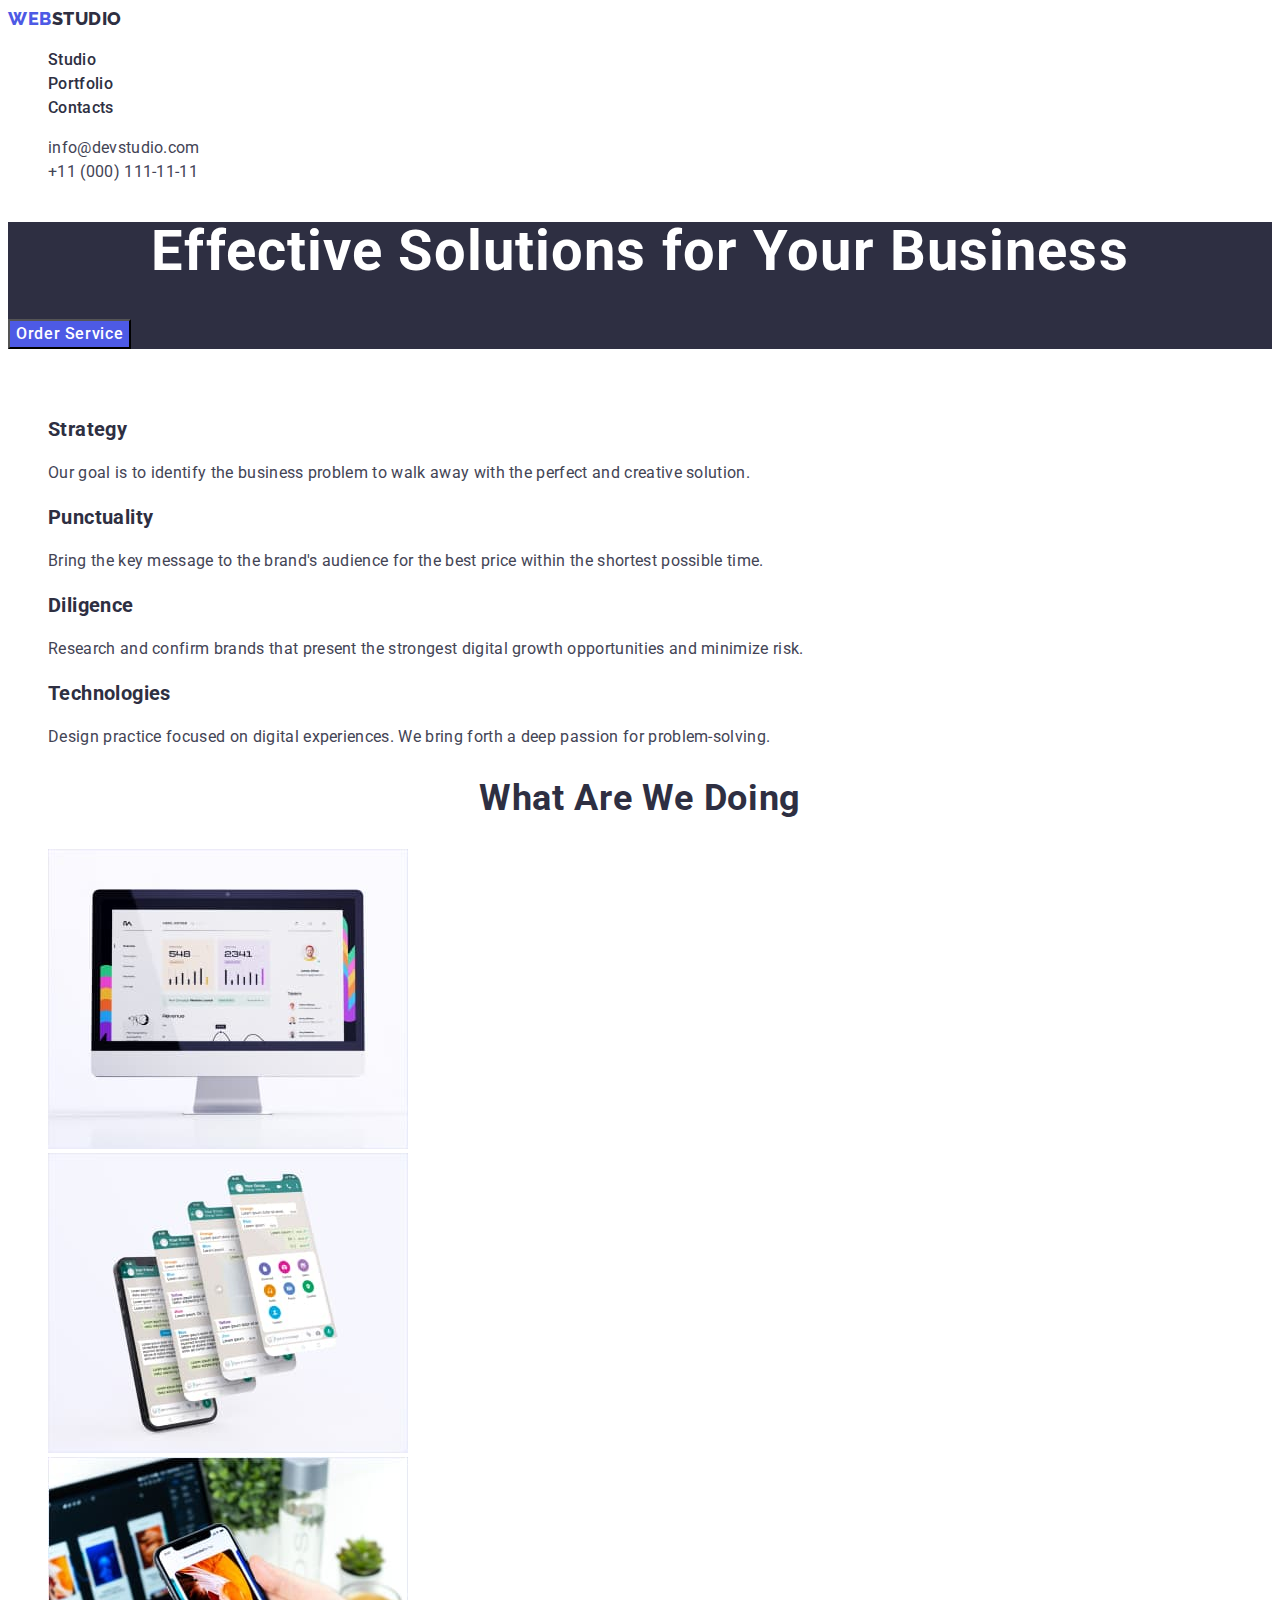
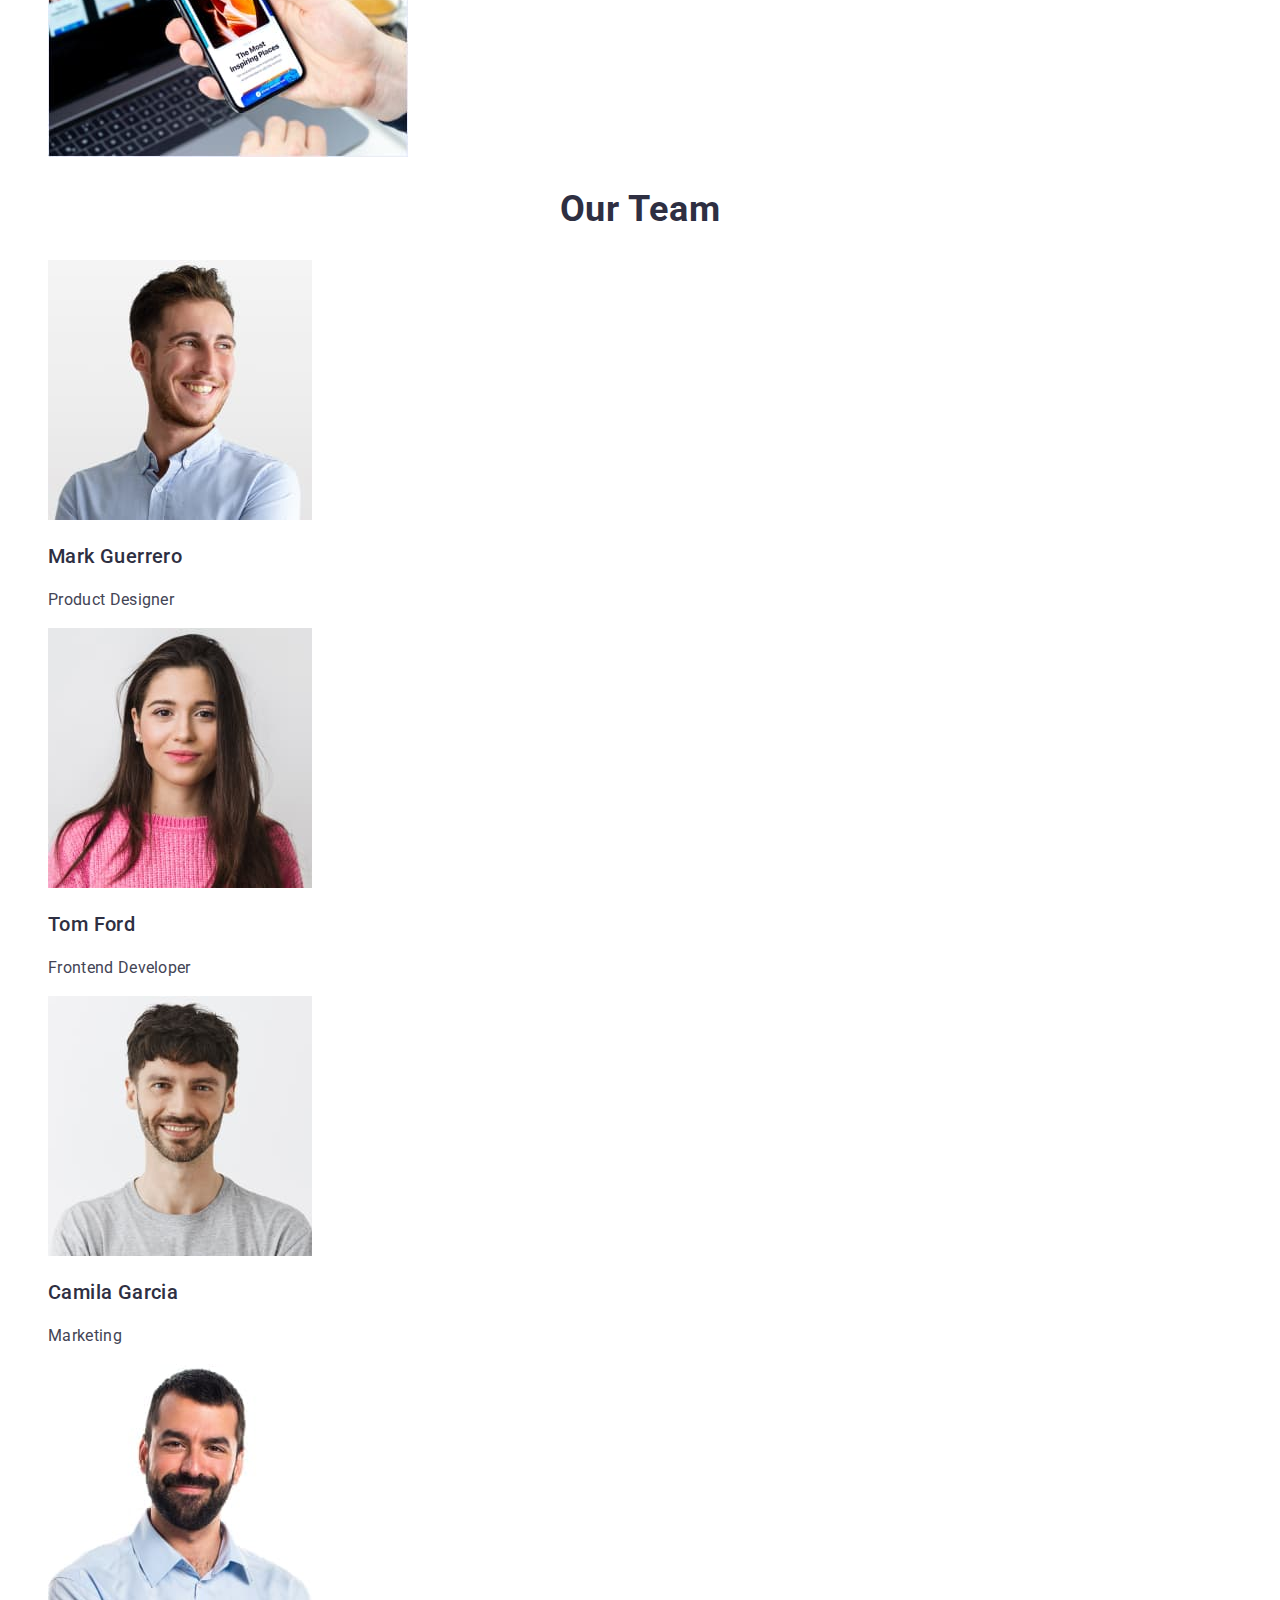
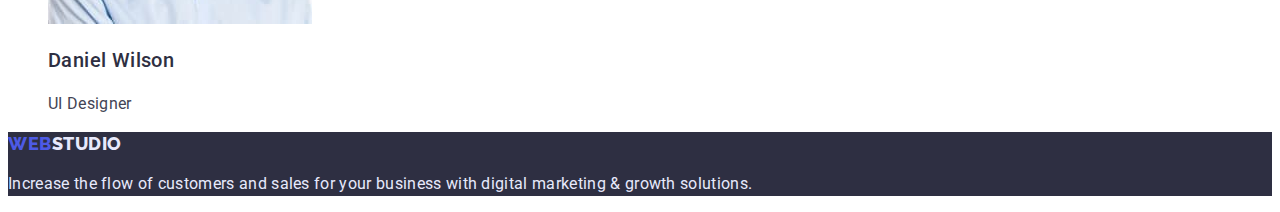
==== index.html @ 5b27b3d3 "fix" ====
<!DOCTYPE html>
<html lang="en">
  <head>
    <meta charset="UTF-8" />
    <meta http-equiv="X-UA-Compatible" content="IE=edge" />
    <meta name="viewport" content="width=device-width, initial-scale=1.0" />
    <title>Document</title>
    <link rel="stylesheet" href="./css/style.css" />
    <link rel="preconnect" href="https://fonts.googleapis.com" />
    <link rel="preconnect" href="https://fonts.gstatic.com" crossorigin />
    <link
      href="https://fonts.googleapis.com/css2?family=Raleway:wght@800&family=Roboto:wght@400;500;700;900&display=swap"
      rel="stylesheet"
    />
  </head>
  <body class="body">
    <!-- header -->
    <header class="header">
      <nav class="header-navigation list">
        <a class="logo color link" href="./index.html"
          >Web<span class="logo-studio logo link">Studio</span></a
        >
        <ul class="header-list">
          <li class="header-list-studio list">
            <a class="link-menu link" href="./index.html">Studio</a>
          </li>
          <li class="header-list-portfolio list">
            <a class="link-menu link" href="./portfolio.html">Portfolio</a>
          </li>
          <li class="header-list-contacts list">
            <a class="link-menu link" href="">Contacts</a>
          </li>
        </ul>
      </nav>
      <address class="header-adress">
        <ul class="header-adress-list">
          <li class="list">
            <a class="header-adress-mail info" href="mailto:info@devstudio.com"
              >info@devstudio.com</a
            >
          </li>
          <li class="list">
            <a class="header-adress-tel info" href="tel:+110001111111"
              >+11 (000) 111-11-11</a
            >
          </li>
        </ul>
      </address>
    </header>
    <main>
      <!-- Section Solutions -->
      <section class="solution-info">
        <h1 class="solution-info-titile">
          Effective Solutions for Your Business
        </h1>
        <button class="solution-btn" type="button">Order Service</button>
      </section>
      <section class="section-info">
        <h2 class="info-title">info</h2>
        <ul class="info-list">
          <li class="info-list-strategy list">
            <h3 class="info-list-title">Strategy</h3>
            <p class="info-text">
              Our goal is to identify the business problem to walk away with the
              perfect and creative solution.
            </p>
          </li>
          <li class="info-list-punctuality list">
            <h3 class="info-list-title">Punctuality</h3>
            <p class="info-text">
              Bring the key message to the brand's audience for the best price
              within the shortest possible time.
            </p>
          </li>
          <li class="info-list-diligence list">
            <h3 class="info-list-title">Diligence</h3>
            <p class="info-text">
              Research and confirm brands that present the strongest digital
              growth opportunities and minimize risk.
            </p>
          </li>
          <li class="info-list-technologies list">
            <h3 class="info-list-title">Technologies</h3>
            <p class="info-text">
              Design practice focused on digital experiences. We bring forth a
              deep passion for problem-solving.
            </p>
          </li>
        </ul>
      </section>
      <!-- Section Title -->
      <section class="section-title">
        <h2 class="main-title">What are we doing</h2>
        <ul class="main-image-list list">
          <li class="devices list">
            <img
              class="devices-item"
              src="./img/monitor.jpg"
              alt="monitor"
              width="360"
              height="300"
            />
          </li>
          <li class="devices list">
            <img
              class="devices-item"
              src="./img/phone.jpg"
              alt="phone"
              width="360"
              height="300"
            />
          </li>
          <li class="devices list">
            <img
              class="devices-item"
              src="./img/devices.jpg"
              alt="devices"
              width="360"
              height="300"
            />
          </li>
        </ul>
      </section>

      <!-- Section Team -->
      <section class="team">
        <h2 class="team-title">Our Team</h2>
        <ul class="team-list">
          <li class="team-item list">
            <img
              class="hero"
              src="./img/mark.jpg"
              alt="Mark Guerrero"
              width="264"
              height="260"
            />
            <h3 class="hero-subtitle">Mark Guerrero</h3>
            <p class="hero-text">Product Designer</p>
          </li>
          <li class="team-item list">
            <img
              class="hero"
              src="./img/tom.jpg"
              alt="Tom Ford"
              width="264"
              height="260"
            />
            <h3 class="hero-subtitle">Tom Ford</h3>
            <p class="hero-text">Frontend Developer</p>
          </li>
          <li class="team-item list">
            <img
              class="hero"
              src="./img/camila.jpg"
              alt="Camila Garcia"
              width="264"
              height="260"
            />
            <h3 class="hero-subtitle">Camila Garcia</h3>
            <p class="hero-text">Marketing</p>
          </li>
          <li class="team-item list">
            <img
              class="hero"
              src="./img/daniel.jpg"
              alt="Daniel Wilson"
              width="264"
              height="260"
            />
            <h3 class="hero-subtitle">Daniel Wilson</h3>
            <p class="hero-text">UI Designer</p>
          </li>
        </ul>
      </section>
    </main>
    <!-- Footer-->
    <footer class="footer">
      <a class="logo-web link" href="./index.html"
        >Web<span class="logo-studio-footer">Studio</span></a
      >
      <p class="footer-text link">
        Increase the flow of customers and sales for your business with digital
        marketing & growth solutions.
      </p>
    </footer>
  </body>
</html>
---- css/style.css ----
:root {
  --main-title-color: #ffff;
  --second-title-color: #2e2f42;
  --main-btn-color: #4d5ae5;
  --hover-btn-color: #404bbf;
  --background-btn-color:#E7E9FC;
  --main-web-logo-color:#4d5ae5;
  --second-studio-logo-color:#2e2f42;
}

.body {
  font-family: "Roboto", sans-serif;
  font-style: normal;
  color: #434455;
  font-weight: 400;
}
/**-------HEADER---------*/
.header {
  background-color: #fff;
}
.header-navigation {
  font-weight: 500;
  font-size: 16px;
  line-height: 1.5;
  text-decoration: none;
}

.logo{
   font-family: "Raleway", sans-serif;
   font-weight: 800;
   font-size: 18px;
   line-height: 1.17;
   text-transform: uppercase;
   letter-spacing: 0.03em;
}
.color{
  color: var(--main-web-logo-color);
}

.logo-studio{
  color: var(--second-studio-logo-color,#2e2f42);
}



.list {
  list-style: none;
}

.header-list {
}
.link {
  text-decoration: none;

  
}
.link-menu{
text-decoration: none;
  font-weight: 500;
  font-size: 16px;
  line-height: 1.5;
  letter-spacing: 0.02em;
  color: var(--second-title-color);
}
.link-menu:focus,
.link-menu:hover {
  color: var(--main-btn-color);
}
a:active{
   color: #404bbf;
}

.header-adress{
  text-decoration: none;
  font-family: "Roboto", sans-serif;
  font-style: normal;
}

.info {
  font-family: "Roboto", sans-serif;
  font-style: normal;
  text-decoration: none;
  font-size: 16px;
  line-height: 1.5;
  letter-spacing: 0.02em;
  color: #434455;
}
.info:hover,
.info:focus{
   color: #404bbf;
}
.header-adress-mail {
}
.info {
  font-style: normal;
  text-decoration: none;
  font-size: 16px;
  line-height: 1.5;
  letter-spacing: 0.02em;
  color: #434455;
}
.header-adress-tel {
}
/**-------Section Solitions---------*/
.solution-info {
  background: #2e2f42;
}
.solution-info-titile {
  font-weight: 700;
  font-size: 56px;
  line-height: 1.07;
  text-align: center;
  letter-spacing: 0.02em;
  color: var(--main-title-color);
}
.solution-btn {
  font-family: inherit;
  font-weight: 500;
  font-size: 16px;
  line-height: 1.5;
  letter-spacing: 0.04em;
  color: #ffffff;
  background-color: var(--main-btn-color);
}
.solution-btn:is(:hover, :focus) {
  background-color: var(--hover-btn-color);
  border-radius: 4px;
  cursor: pointer;
}
.section-info {
}
.info-title {
  color: #ffffff;
}
.info-list {
}
.info-list-strategy {
}
.info-list-title {
  font-size: 20px;
  line-height: 1.2;
  letter-spacing: 0.02em;
  color: #2e2f42;
}
.info-text {
  font-size: 16px;
  line-height: 1.5;
  letter-spacing: 0.02em;
  color: #434455;
}
.info-list-punctuality {
}
.info-list-diligence {
}
.info-list-technologies {
}

/**-------Section Title---------*/
.section-title {
}
.main-title {
  font-size: 36px;
  line-height: 1.11;
  text-align: center;
  letter-spacing: 0.02em;
  text-transform: capitalize;
  color: #2e2f42;
}
.main-image-list {
}
.devices {
}
.devices-item {
}
/**-------Section Team---------*/
.team {
}
.team-title {
  font-size: 36px;
  line-height: 1.11;
  text-align: center;
  letter-spacing: 0.02em;
  text-transform: capitalize;
  color: #2e2f42;
}
.team-list {
}
.team-item {
}
.hero {
}
.hero-subtitle {
  font-weight: 500;
  font-size: 20px;
  line-height: 1.2;
  letter-spacing: 0.02em;
  color: #2e2f42;
}
.hero-text {
  font-size: 16px;
  line-height: 1.5;
  letter-spacing: 0.02em;
  color: #434455;
}
/*!-------Portfolio---------*/
/**-------Section Buttons---------*/
.section-buttons {
}
.buttons-title {
  color: #ffffff;
}
.buttons-list {
}
.button-text {
  font-family: inherit;
  font-style: normal;
  font-weight: 500;
  font-size: 16px;
  line-height: 1.5;
  display: flex;
  align-items: center;
  text-align: center;
  letter-spacing: 0.04em;
  color: var(--main-btn-color)
}
.button{
  
}
.button-port{
  cursor: pointer;
  
    
}
.button-port:is(:hover, :focus) {
  color: var(--main-title-color)
  background-color: var(var(--hover-btn-color));

}

/**-------Section Galery---------*/
.section-galery {
}
.galery-title {
  color: #ffffff;
}
.galery-list {
}
.galery-img {
}

.galery-main-text {
  font-family: "Roboto";
  font-style: normal;
  font-weight: 500;
  font-size: 20px;
  line-height: 1.2;
  letter-spacing: 0.02em;
  color: #2e2f42;
}
.galery-text {
  font-family: "Roboto";
  font-style: normal;
  font-weight: 400;
  font-size: 16px;
  line-height: 1.5;
  letter-spacing: 0.02em;
  color: #434455;
}
/**-------Footer---------*/
.footer {
  background: #2e2f42;
}
.footer-text {
  font-size: 16px;
  line-height: 1.5;
  letter-spacing: 0.02em;
  color: #e7e9fc;
}
.logo-web {
  font-family: "Raleway", sans-serif;
  font-style: normal;
  font-weight: 800;
  font-size: 18px;
  line-height: 1.17;
  letter-spacing: 0.03em;
  text-transform: uppercase;
  color: var(--main-web-logo-color);
  text-decoration: none;
}

.logo-studio-footer{
    font-family: "Raleway", sans-serif;
  font-weight: 800;
font-size: 18px;
line-height: 1.33;
letter-spacing: 0.03em;
text-transform: uppercase;
text-decoration: none;
color:var(--background-btn-color)
}
.logo-studio-footer>span{
  color: var(--main-web-logo-color)}
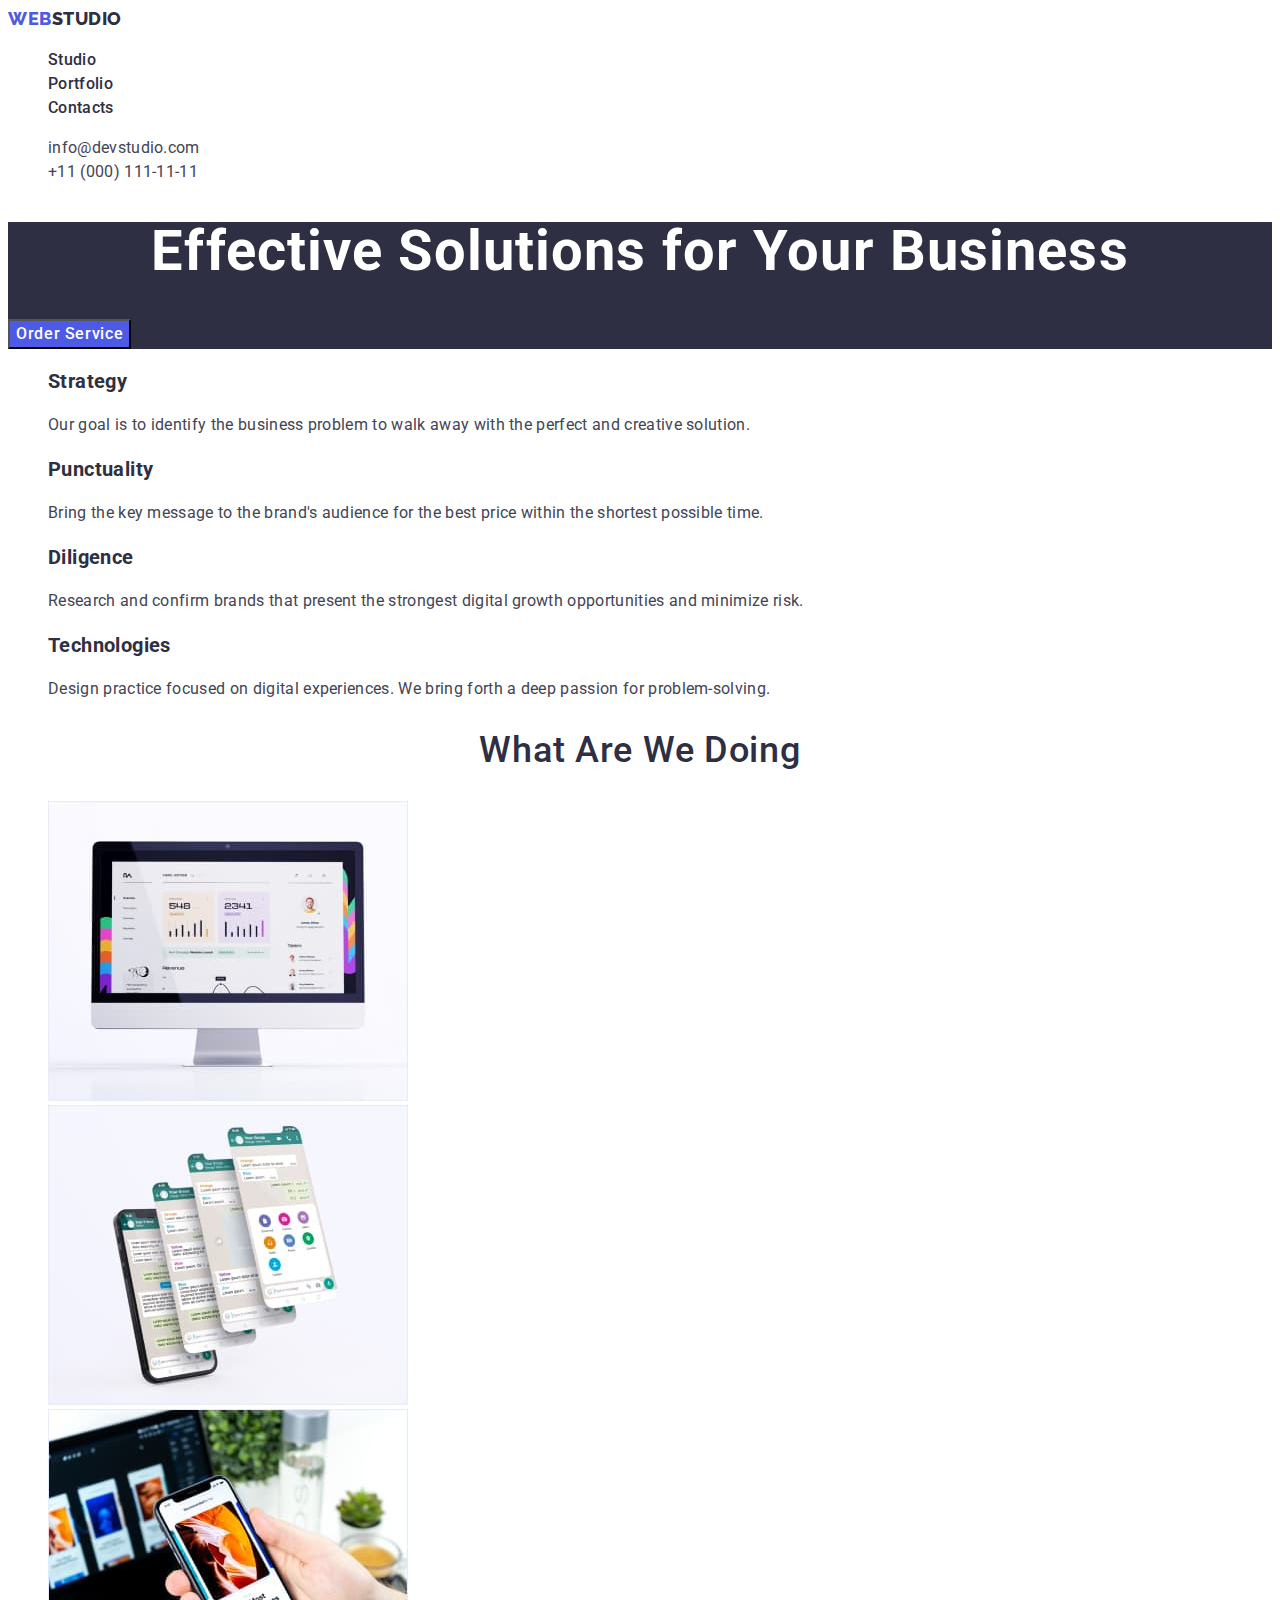
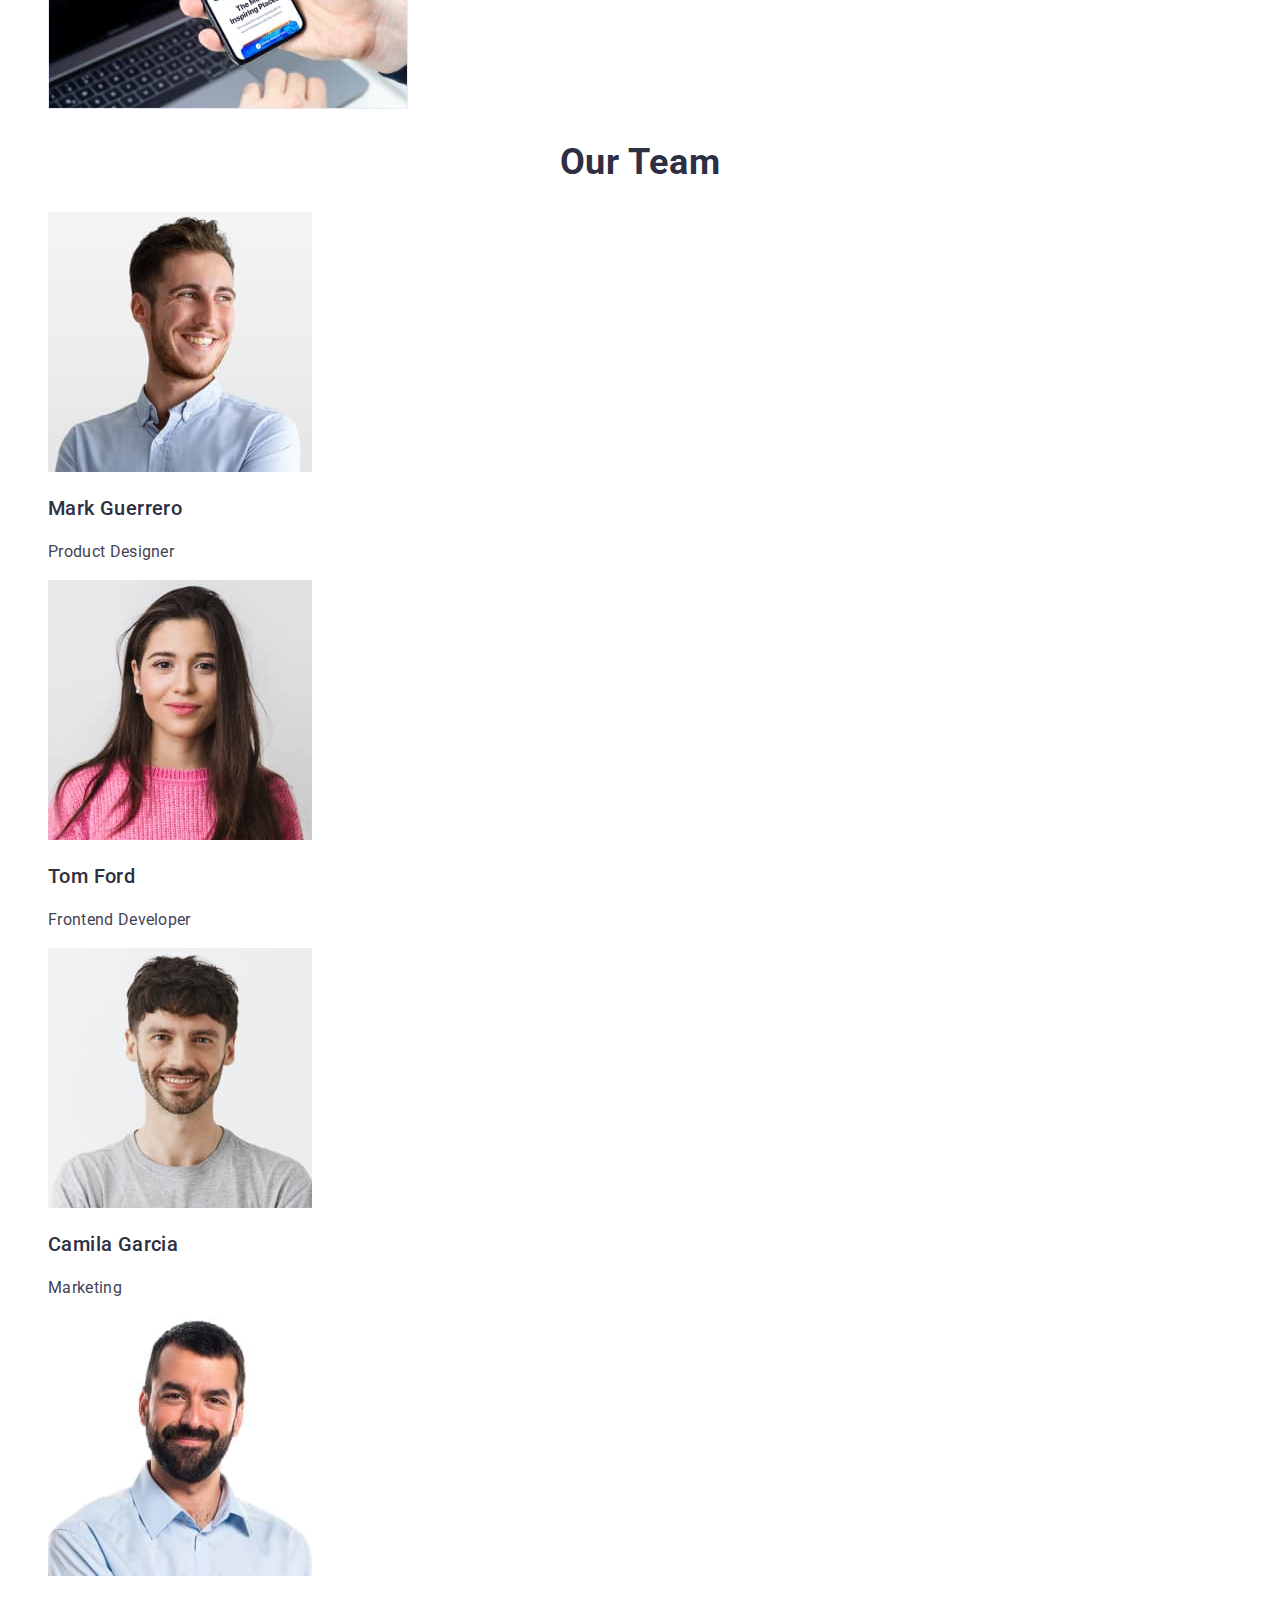
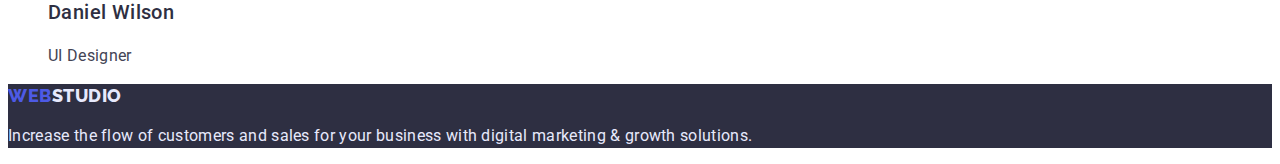
==== commit 465c1b6a: "fix" ====
--- a/index.html
+++ b/index.html
@@ -16,11 +16,11 @@
   <body class="body">
     <!-- header -->
     <header class="header">
-      <nav class="header-navigation list">
+      <nav class="header-navigation">
         <a class="logo color link" href="./index.html"
           >Web<span class="logo-studio logo link">Studio</span></a
         >
-        <ul class="header-list">
+        <ul class="header-list list">
           <li class="header-list-studio list">
             <a class="link-menu link" href="./index.html">Studio</a>
           </li>
@@ -33,14 +33,16 @@
         </ul>
       </nav>
       <address class="header-adress">
-        <ul class="header-adress-list">
-          <li class="list">
-            <a class="header-adress-mail info" href="mailto:info@devstudio.com"
+        <ul class="header-adress-list list">
+          <li class="adress-list list">
+            <a
+              class="header-adress-mail info link"
+              href="mailto:info@devstudio.com"
               >info@devstudio.com</a
             >
           </li>
-          <li class="list">
-            <a class="header-adress-tel info" href="tel:+110001111111"
+          <li class="adress-list list">
+            <a class="header-adress-tel info link" href="tel:+110001111111"
               >+11 (000) 111-11-11</a
             >
           </li>
@@ -56,8 +58,8 @@
         <button class="solution-btn" type="button">Order Service</button>
       </section>
       <section class="section-info">
-        <h2 class="info-title">info</h2>
-        <ul class="info-list">
+        <h2 hidden class="info-title">info</h2>
+        <ul class="info-list list">
           <li class="info-list-strategy list">
             <h3 class="info-list-title">Strategy</h3>
             <p class="info-text">
--- a/css/style.css
+++ b/css/style.css
@@ -6,6 +6,7 @@
   --background-btn-color:#E7E9FC;
   --main-web-logo-color:#4d5ae5;
   --second-studio-logo-color:#2e2f42;
+  --logo-footer-color:#F4F4FD;
 }
 
 .body {
@@ -47,7 +48,7 @@
   list-style: none;
 }
 
-.header-list {
+.header-navigation {
 }
 .link {
   text-decoration: none;
@@ -121,6 +122,7 @@
   letter-spacing: 0.04em;
   color: #ffffff;
   background-color: var(--main-btn-color);
+  cursor: pointer;
 }
 .solution-btn:is(:hover, :focus) {
   background-color: var(--hover-btn-color);
@@ -160,6 +162,7 @@
 }
 .main-title {
   font-size: 36px;
+  font-weight: 500;
   line-height: 1.11;
   text-align: center;
   letter-spacing: 0.02em;
@@ -299,4 +302,4 @@
 color:var(--background-btn-color)
 }
 .logo-studio-footer>span{
-  color: var(--main-web-logo-color)}+  color: var(--logo-footer-color)}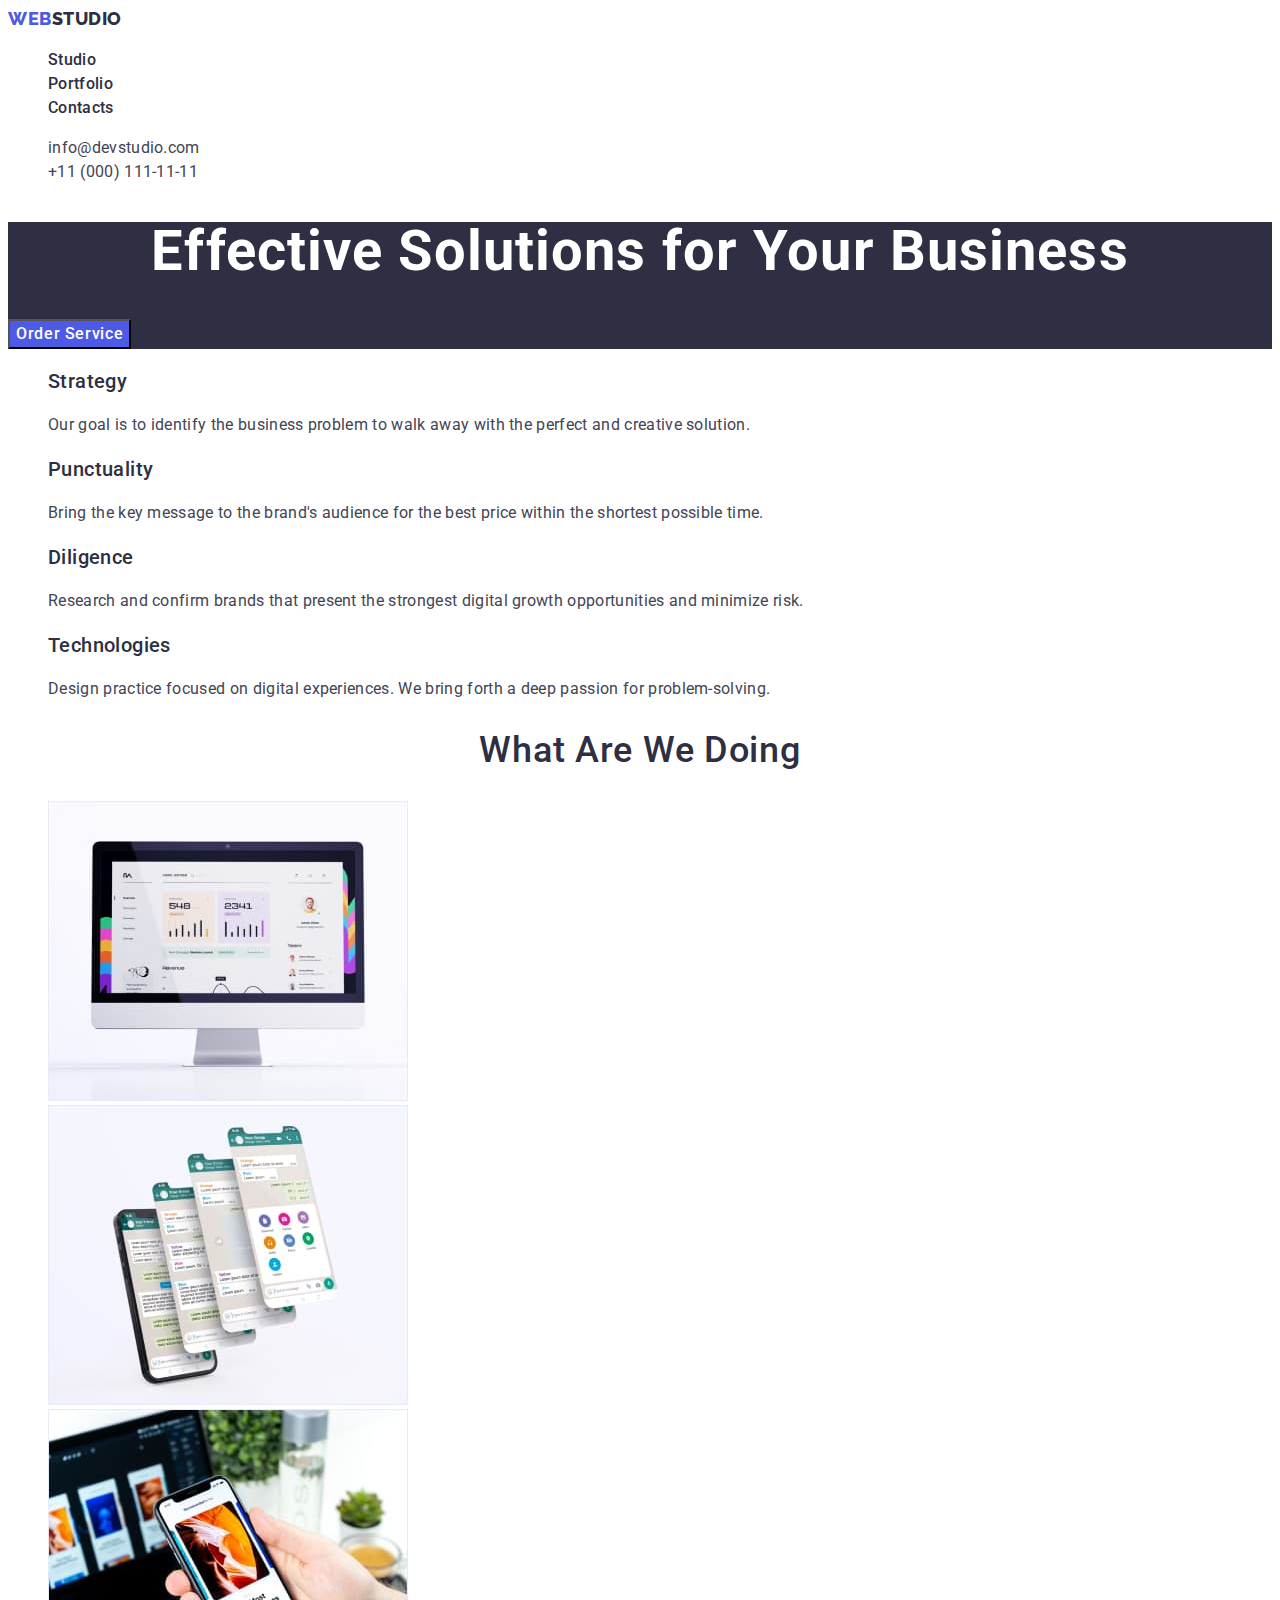
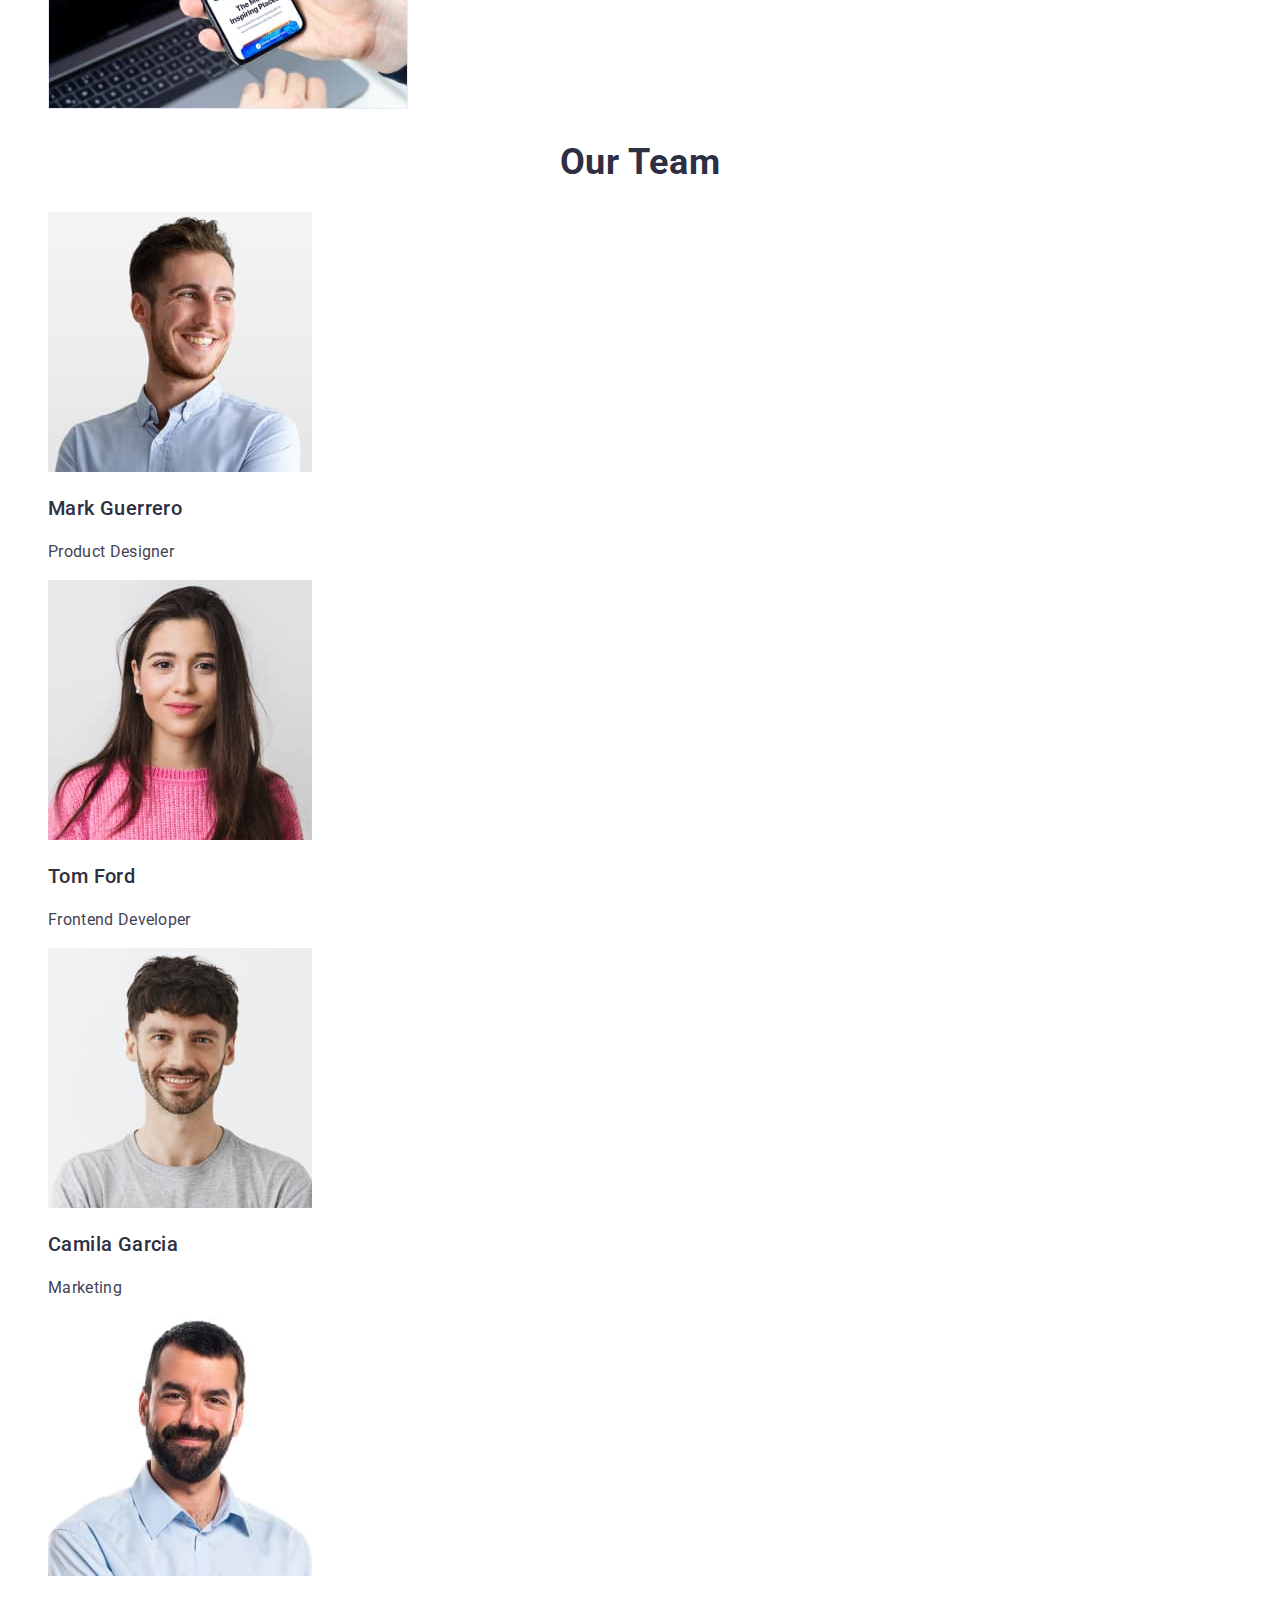
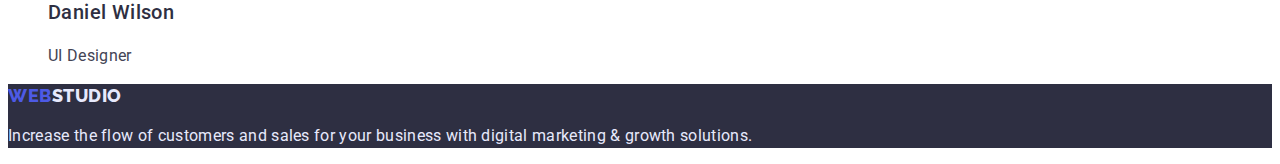
==== commit 27f33ef0: "fix" ====
--- a/index.html
+++ b/index.html
@@ -21,27 +21,27 @@
           >Web<span class="logo-studio logo link">Studio</span></a
         >
         <ul class="header-list list">
-          <li class="header-list-studio list">
+          <li class="header-list-item list">
             <a class="link-menu link" href="./index.html">Studio</a>
           </li>
-          <li class="header-list-portfolio list">
+          <li class="header-list-item list">
             <a class="link-menu link" href="./portfolio.html">Portfolio</a>
           </li>
-          <li class="header-list-contacts list">
+          <li class="header-list-item list">
             <a class="link-menu link" href="">Contacts</a>
           </li>
         </ul>
       </nav>
       <address class="header-adress">
         <ul class="header-adress-list list">
-          <li class="adress-list list">
+          <li class="header-list-item list">
             <a
               class="header-adress-mail info link"
               href="mailto:info@devstudio.com"
               >info@devstudio.com</a
             >
           </li>
-          <li class="adress-list list">
+          <li class="header-list-item list">
             <a class="header-adress-tel info link" href="tel:+110001111111"
               >+11 (000) 111-11-11</a
             >
--- a/css/style.css
+++ b/css/style.css
@@ -6,7 +6,8 @@
   --background-btn-color:#E7E9FC;
   --main-web-logo-color:#4d5ae5;
   --second-studio-logo-color:#2e2f42;
-  --logo-footer-color:#F4F4FD;
+  --logo-footer-color:#f4f4fd;
+  --galery-text-color:#434455;
 }
 
 .body {
@@ -65,7 +66,7 @@
 }
 .link-menu:focus,
 .link-menu:hover {
-  color: var(--main-btn-color);
+  color: var(--hover-btn-color);
 }
 a:active{
    color: #404bbf;
@@ -132,13 +133,14 @@
 .section-info {
 }
 .info-title {
-  color: #ffffff;
+  color: var(--main-title-color);
 }
 .info-list {
 }
 .info-list-strategy {
 }
 .info-list-title {
+  font-weight: 500;
   font-size: 20px;
   line-height: 1.2;
   letter-spacing: 0.02em;
@@ -224,9 +226,11 @@
   align-items: center;
   text-align: center;
   letter-spacing: 0.04em;
-  color: var(--main-btn-color)
+  color: var(--main-btn-color);
+  cursor: pointer;
 }
 .button{
+  cursor: pointer;
   
 }
 .button-port{
@@ -237,7 +241,8 @@
 .button-port:is(:hover, :focus) {
   color: var(--main-title-color)
   background-color: var(var(--hover-btn-color));
-
+  cursor: pointer;
+ 
 }
 
 /**-------Section Galery---------*/
@@ -258,7 +263,7 @@
   font-size: 20px;
   line-height: 1.2;
   letter-spacing: 0.02em;
-  color: #2e2f42;
+  color: var(--second-title-color);
 }
 .galery-text {
   font-family: "Roboto";
@@ -267,7 +272,7 @@
   font-size: 16px;
   line-height: 1.5;
   letter-spacing: 0.02em;
-  color: #434455;
+  color:var(--galery-text-color);
 }
 /**-------Footer---------*/
 .footer {
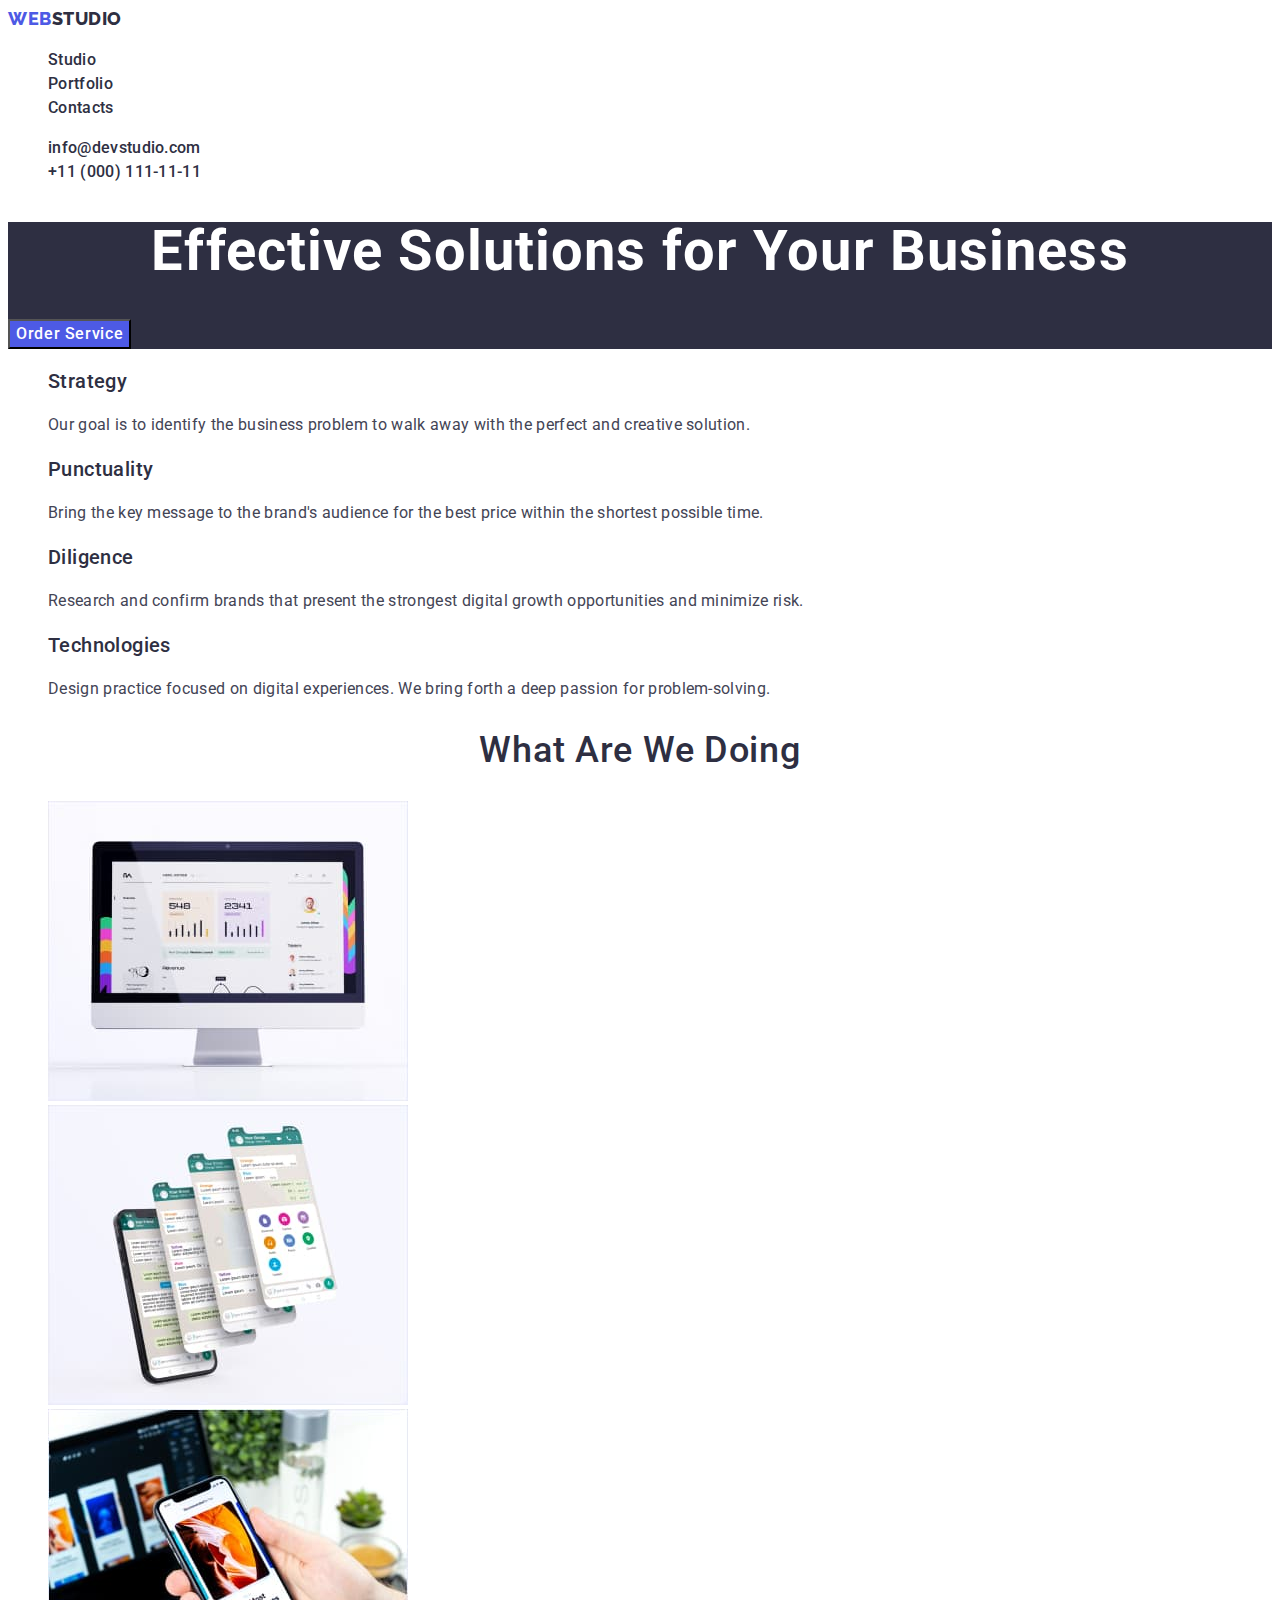
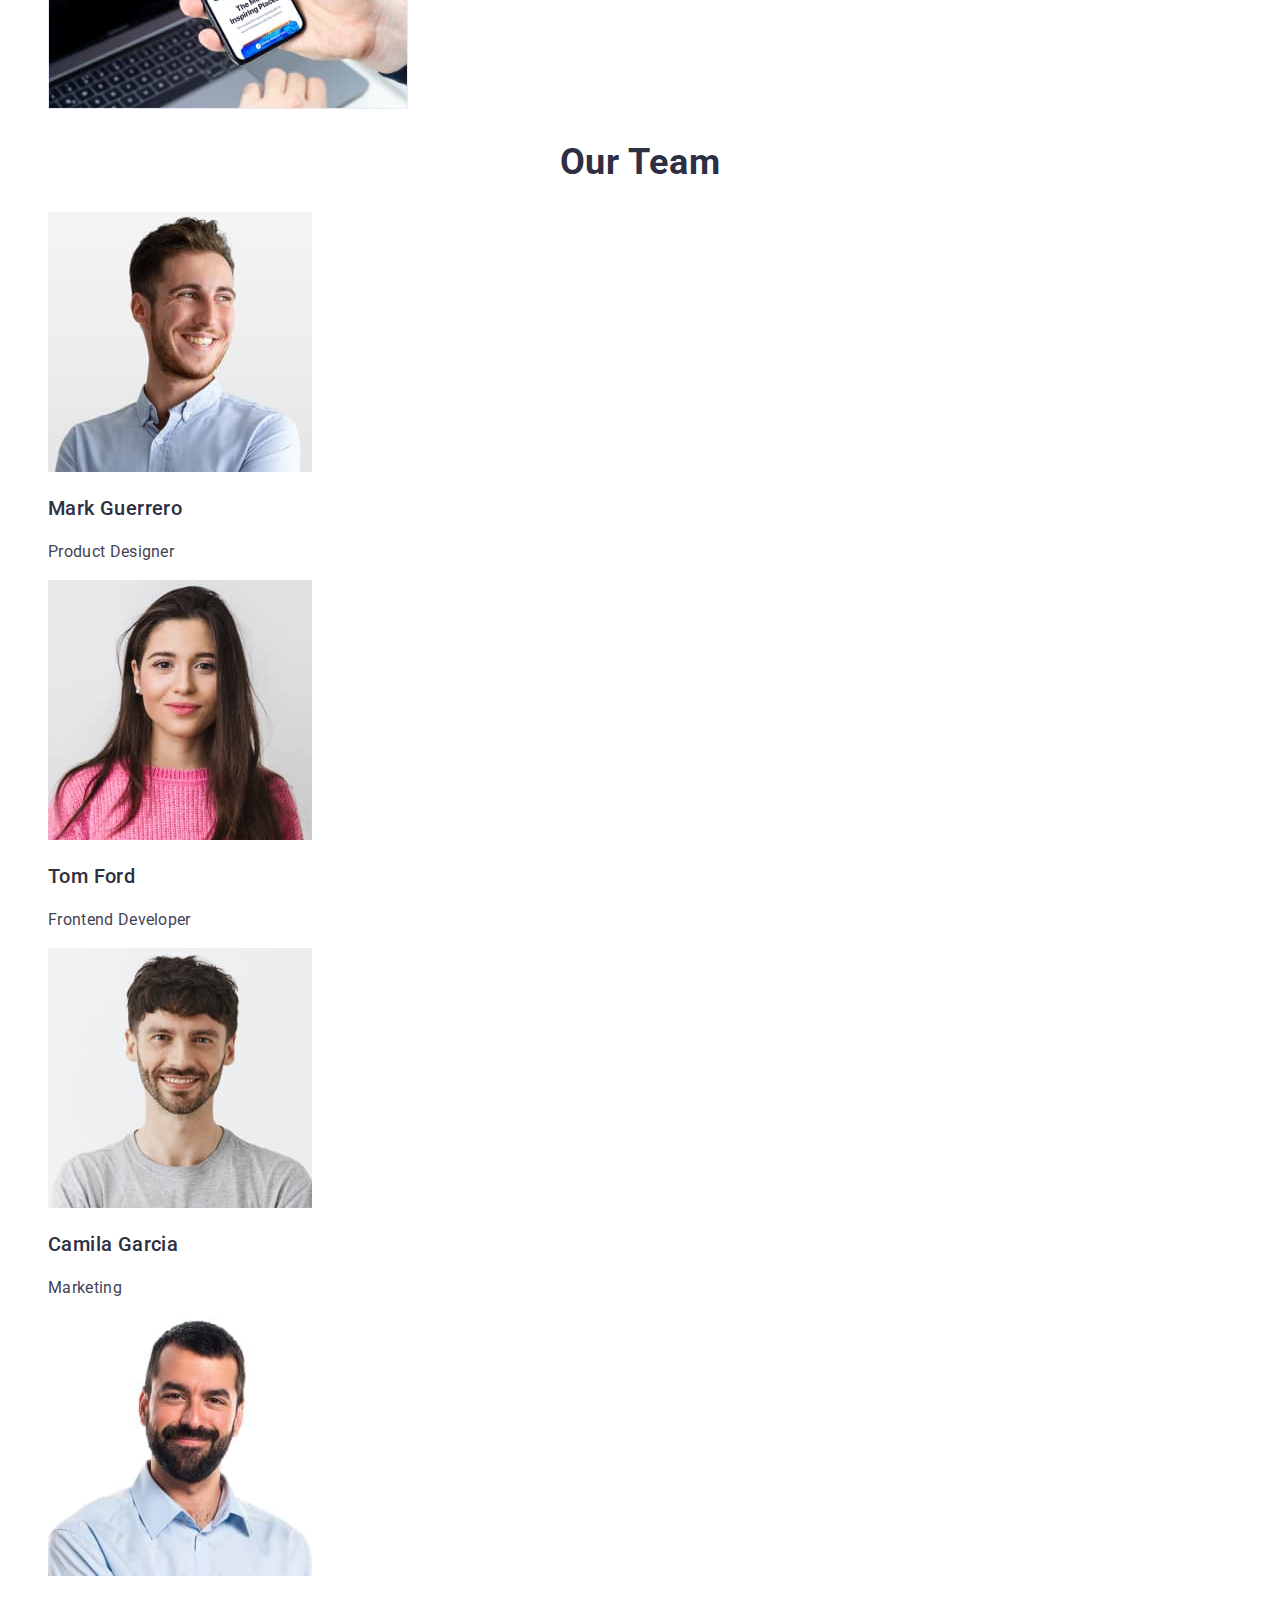
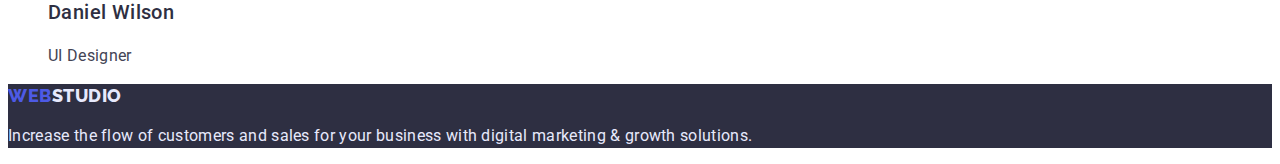
==== commit 3aa8bc1e: "fix" ====
--- a/index.html
+++ b/index.html
@@ -35,14 +35,12 @@
       <address class="header-adress">
         <ul class="header-adress-list list">
           <li class="header-list-item list">
-            <a
-              class="header-adress-mail info link"
-              href="mailto:info@devstudio.com"
+            <a class="link-menu link" href="mailto:info@devstudio.com"
               >info@devstudio.com</a
             >
           </li>
           <li class="header-list-item list">
-            <a class="header-adress-tel info link" href="tel:+110001111111"
+            <a class="link-menu link" href="tel:+110001111111"
               >+11 (000) 111-11-11</a
             >
           </li>
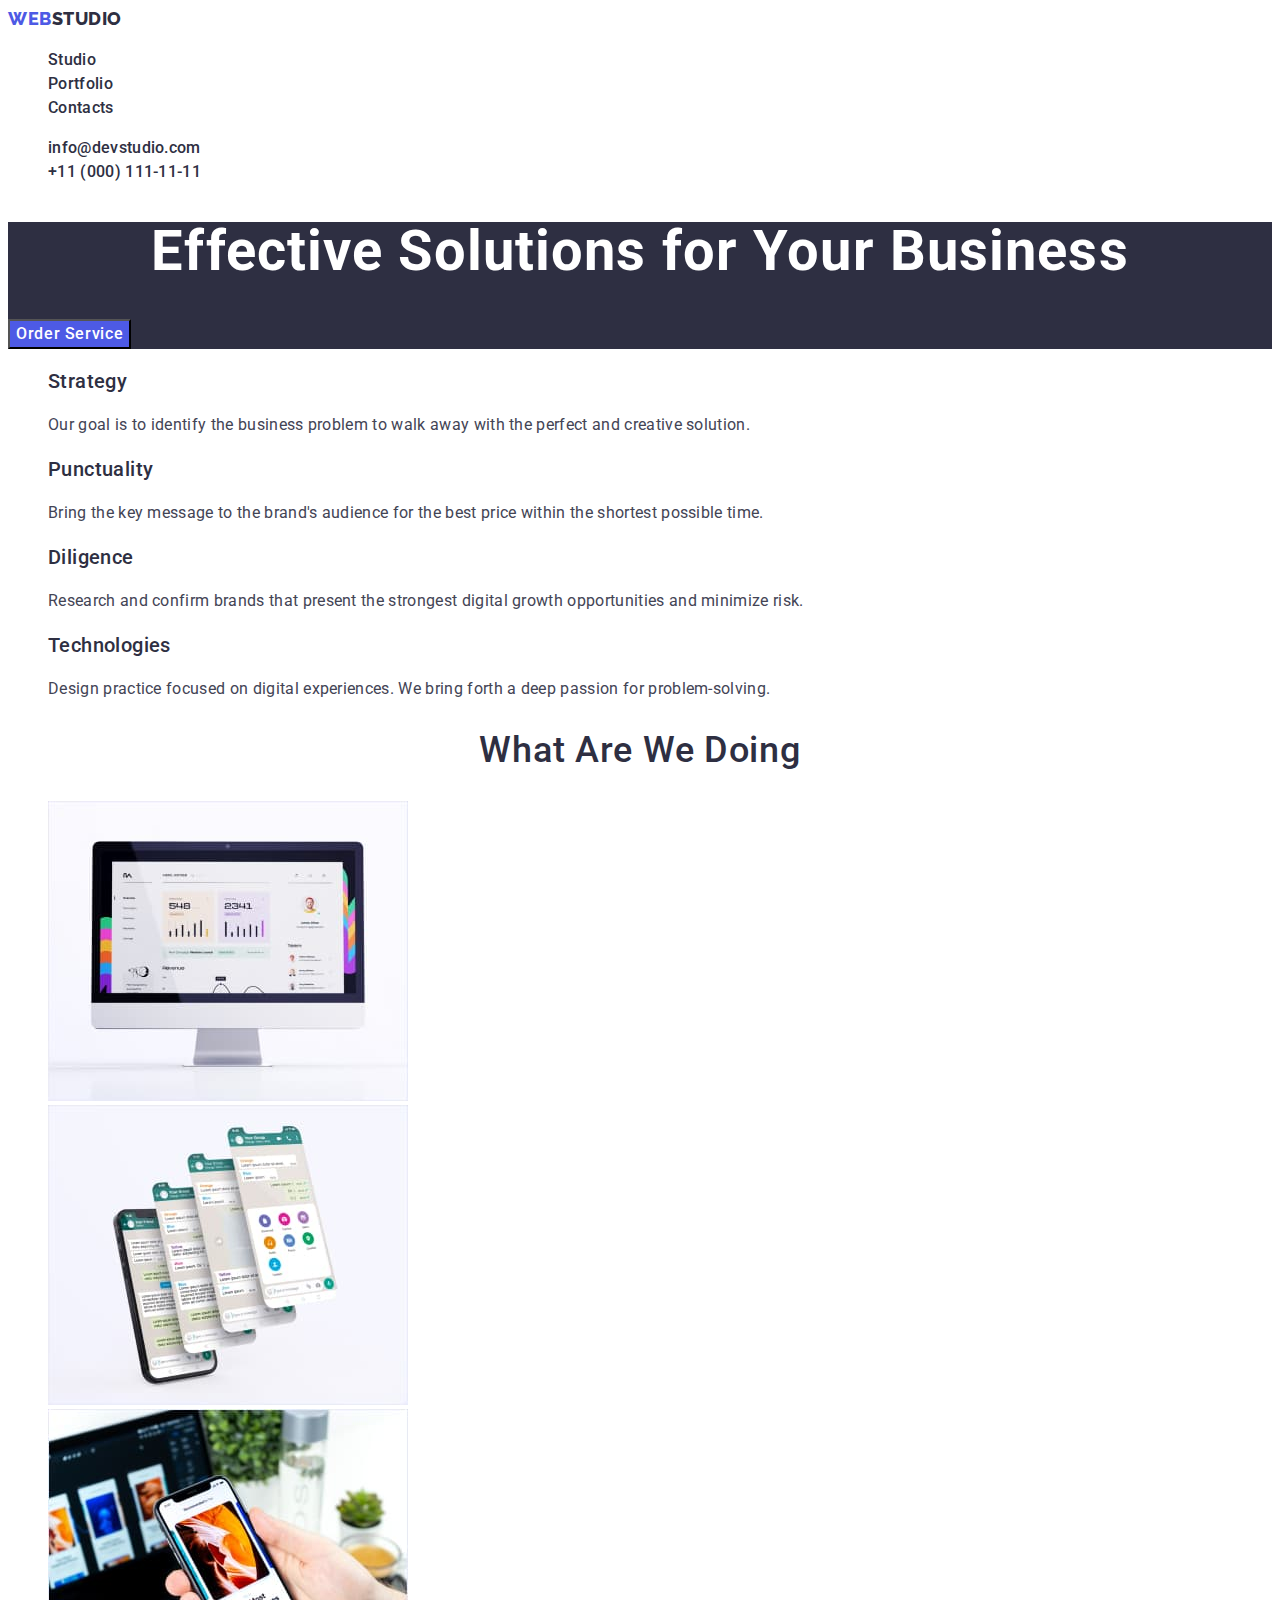
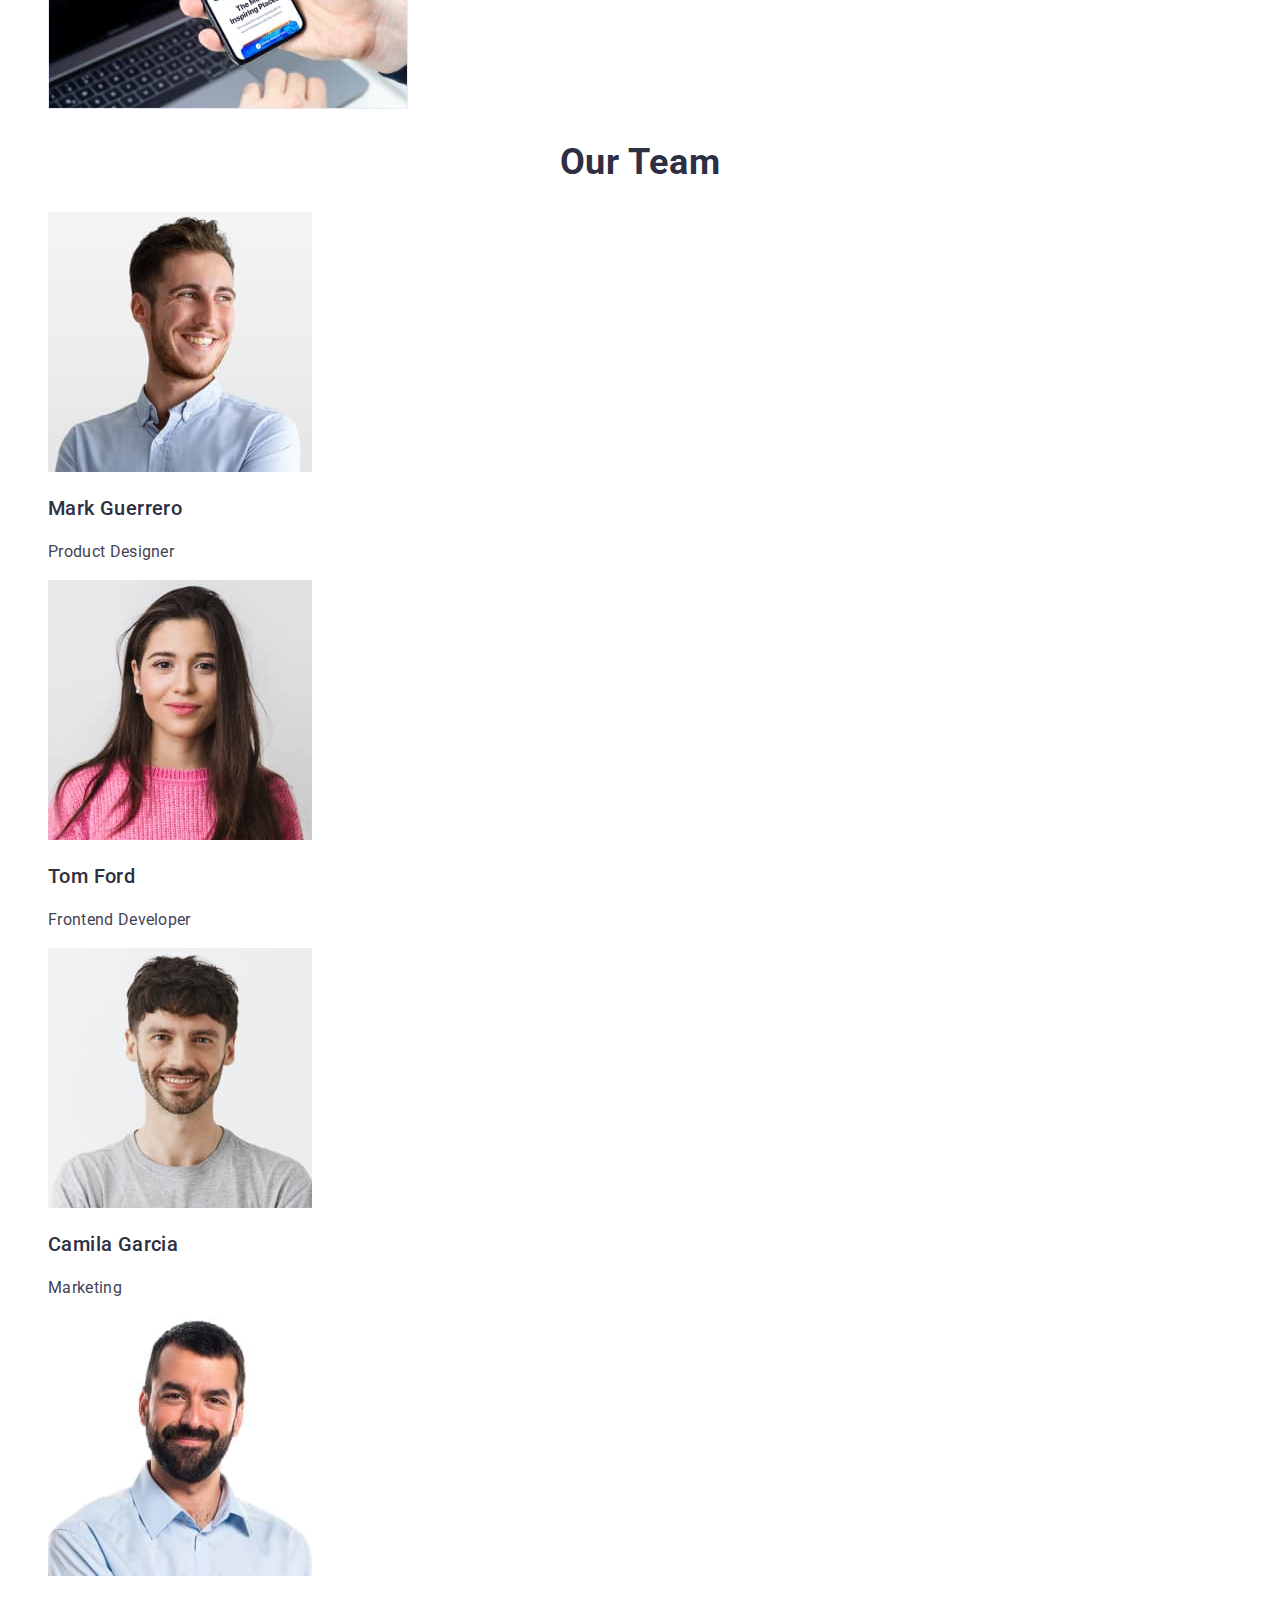
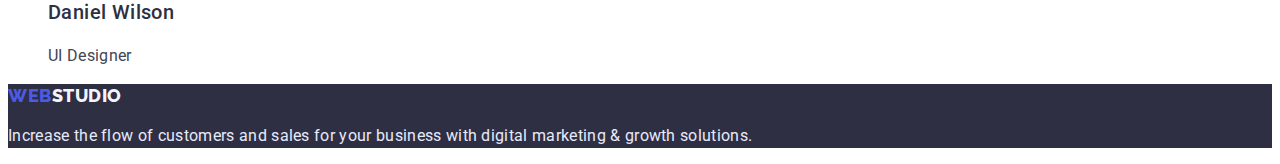
==== commit 731f2617: "fix" ====
--- a/index.html
+++ b/index.html
@@ -176,9 +176,9 @@
     <!-- Footer-->
     <footer class="footer">
       <a class="logo-web link" href="./index.html"
-        >Web<span class="logo-studio-footer">Studio</span></a
+        >Web<span class="logo-studio-footer link">Studio</span></a
       >
-      <p class="footer-text link">
+      <p class="footer-text">
         Increase the flow of customers and sales for your business with digital
         marketing & growth solutions.
       </p>
--- a/css/style.css
+++ b/css/style.css
@@ -304,7 +304,7 @@
 letter-spacing: 0.03em;
 text-transform: uppercase;
 text-decoration: none;
-color:var(--background-btn-color)
+color:var(--logo-footer-color);
 }
 .logo-studio-footer>span{
-  color: var(--logo-footer-color)}+  color: var(--main-web-logo-color);}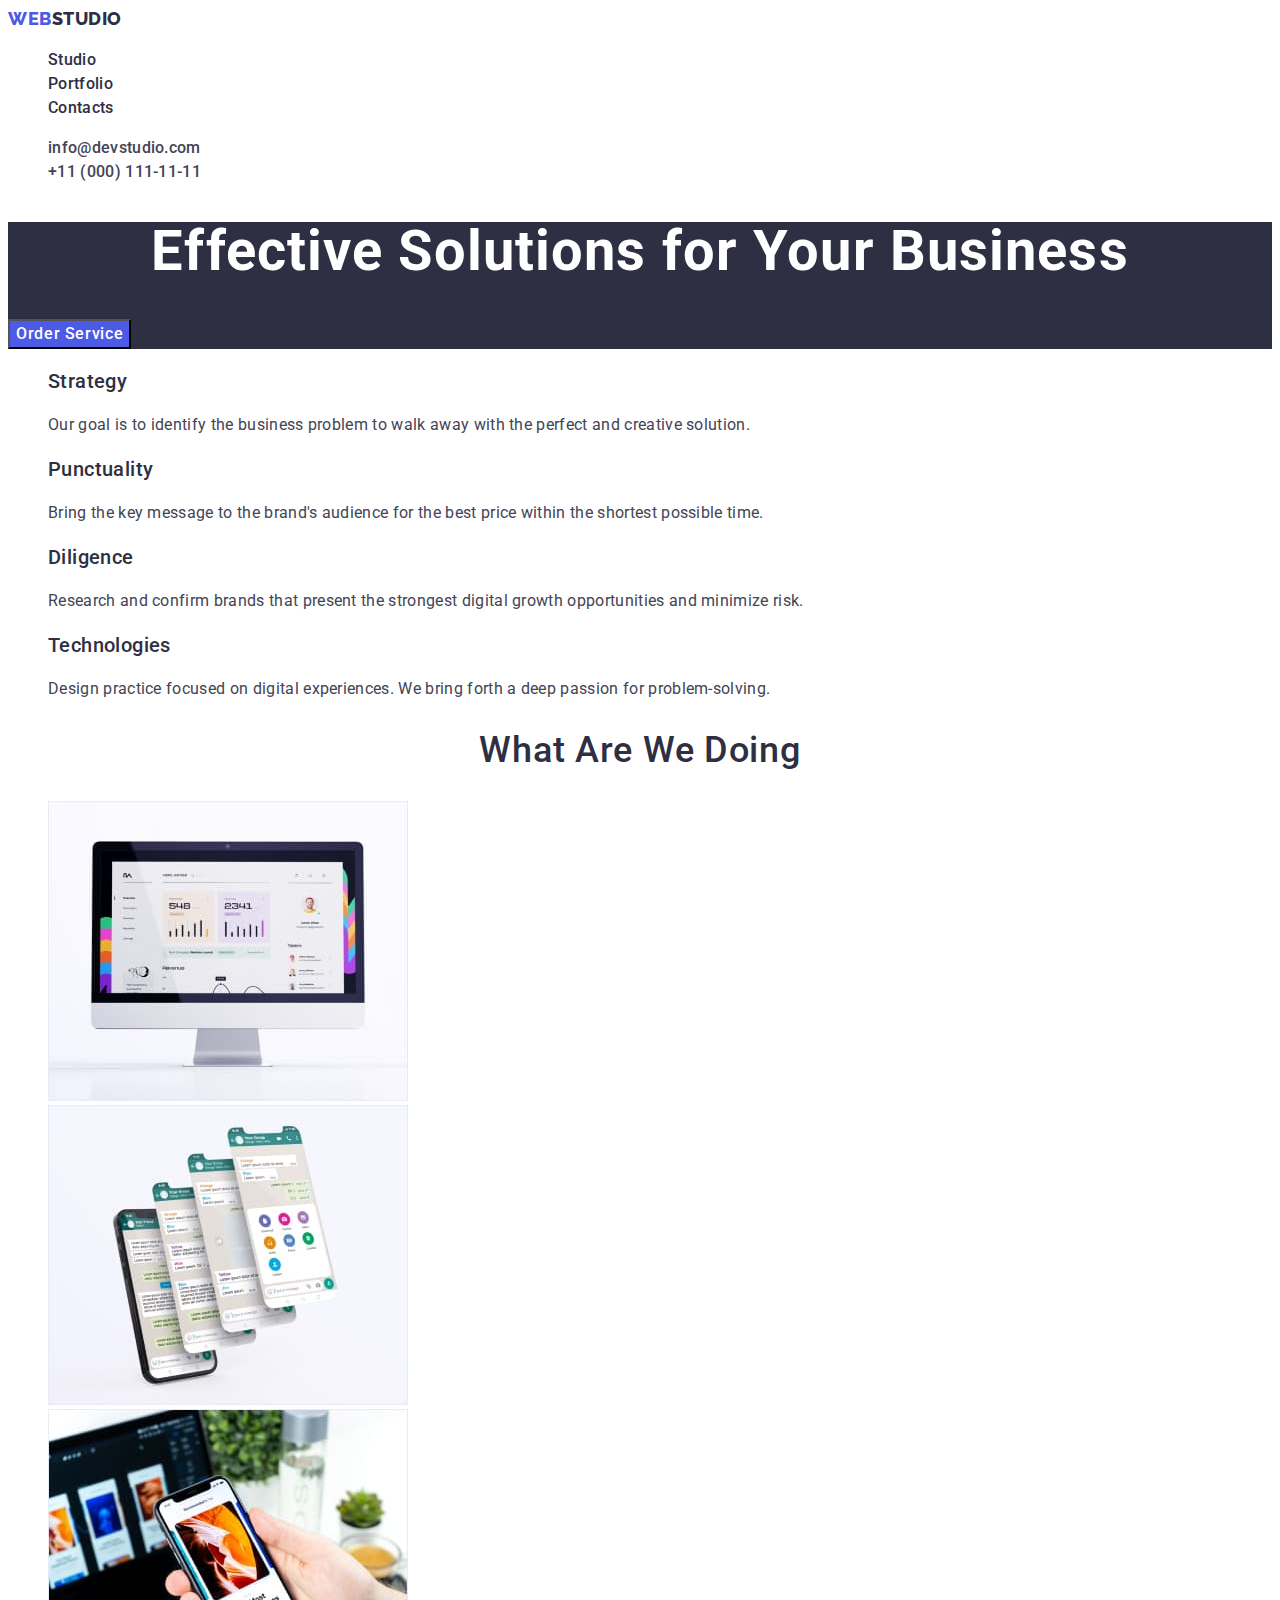
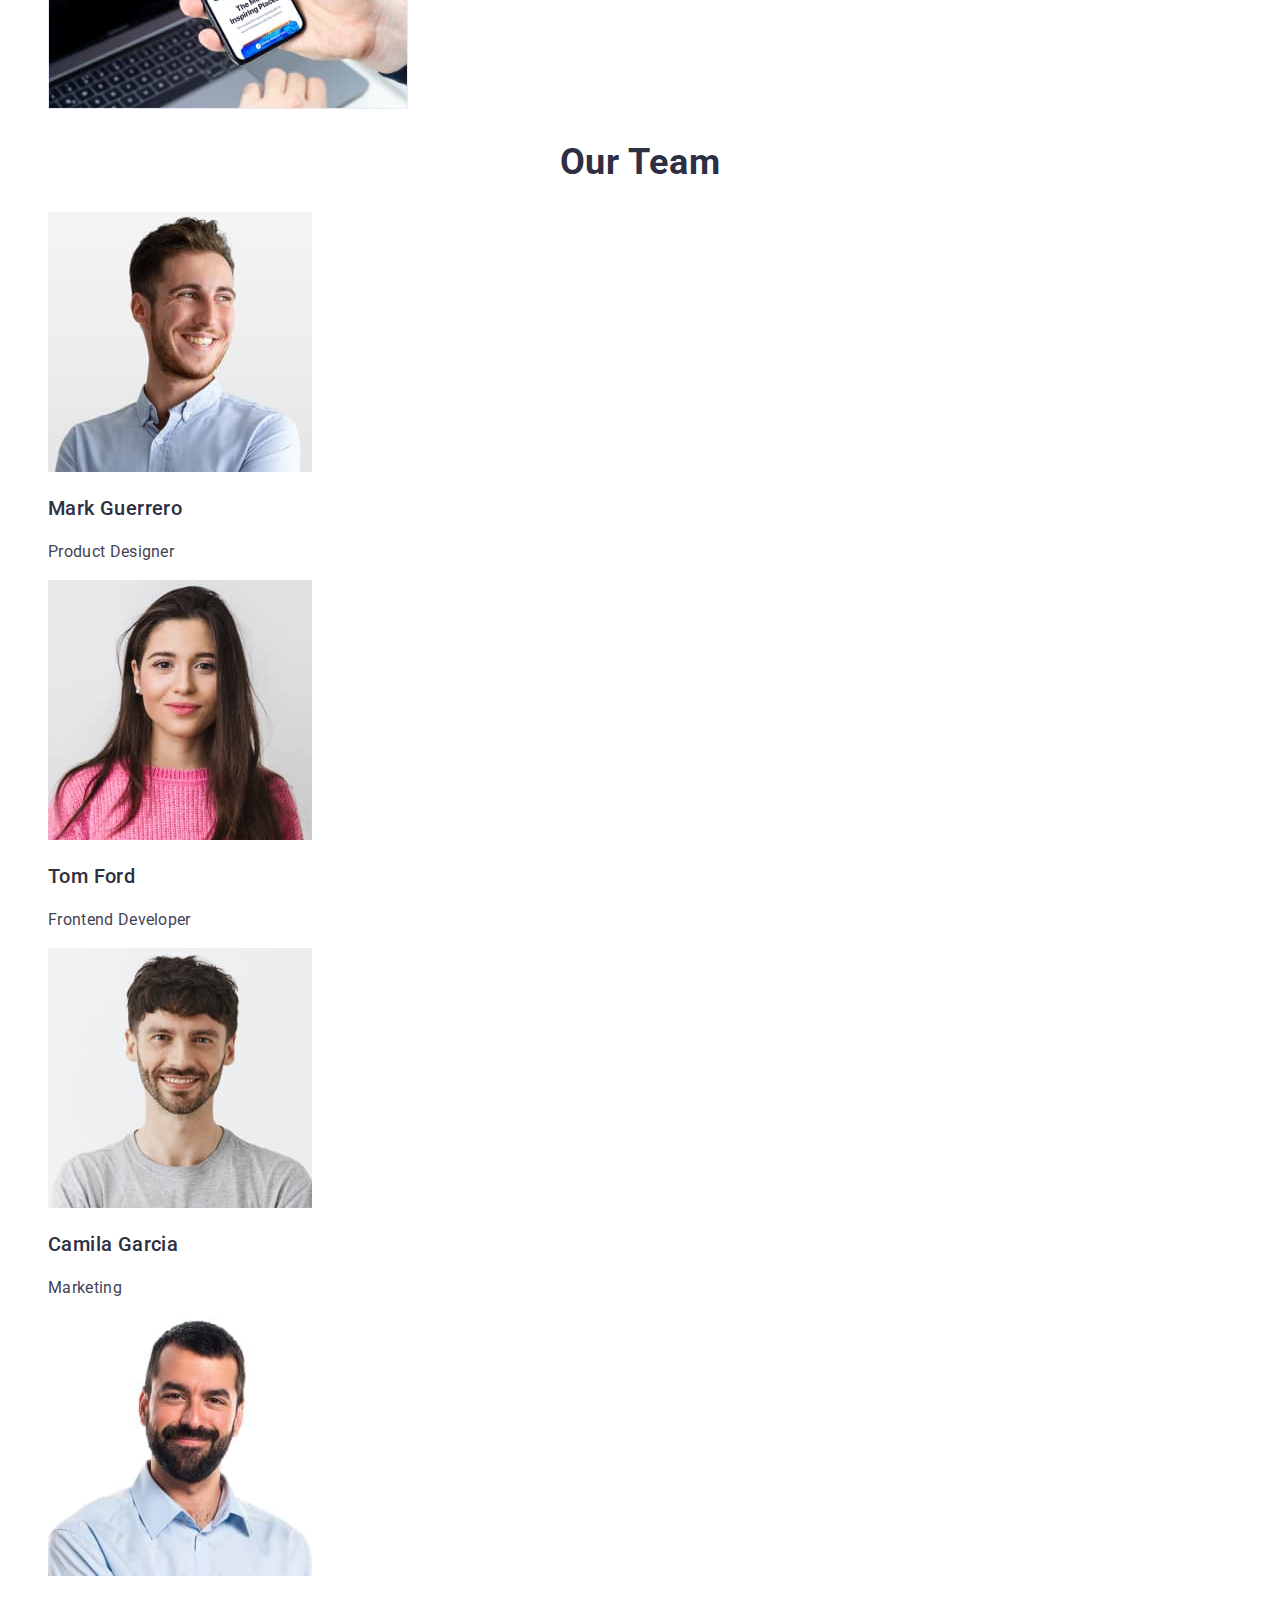
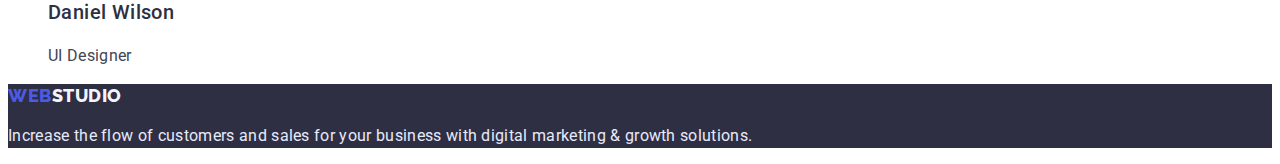
==== commit 1ef01bc0: "fix" ====
--- a/index.html
+++ b/index.html
@@ -35,12 +35,12 @@
       <address class="header-adress">
         <ul class="header-adress-list list">
           <li class="header-list-item list">
-            <a class="link-menu link" href="mailto:info@devstudio.com"
+            <a class="link-menu link info" href="mailto:info@devstudio.com"
               >info@devstudio.com</a
             >
           </li>
           <li class="header-list-item list">
-            <a class="link-menu link" href="tel:+110001111111"
+            <a class="link-menu link info" href="tel:+110001111111"
               >+11 (000) 111-11-11</a
             >
           </li>
--- a/css/style.css
+++ b/css/style.css
@@ -62,7 +62,7 @@
   font-size: 16px;
   line-height: 1.5;
   letter-spacing: 0.02em;
-  color: var(--second-title-color);
+  color: var(--second-title-color)
 }
 .link-menu:focus,
 .link-menu:hover {
@@ -85,7 +85,7 @@
   font-size: 16px;
   line-height: 1.5;
   letter-spacing: 0.02em;
-  color: #434455;
+  color: var(--galery-text-color);
 }
 .info:hover,
 .info:focus{
